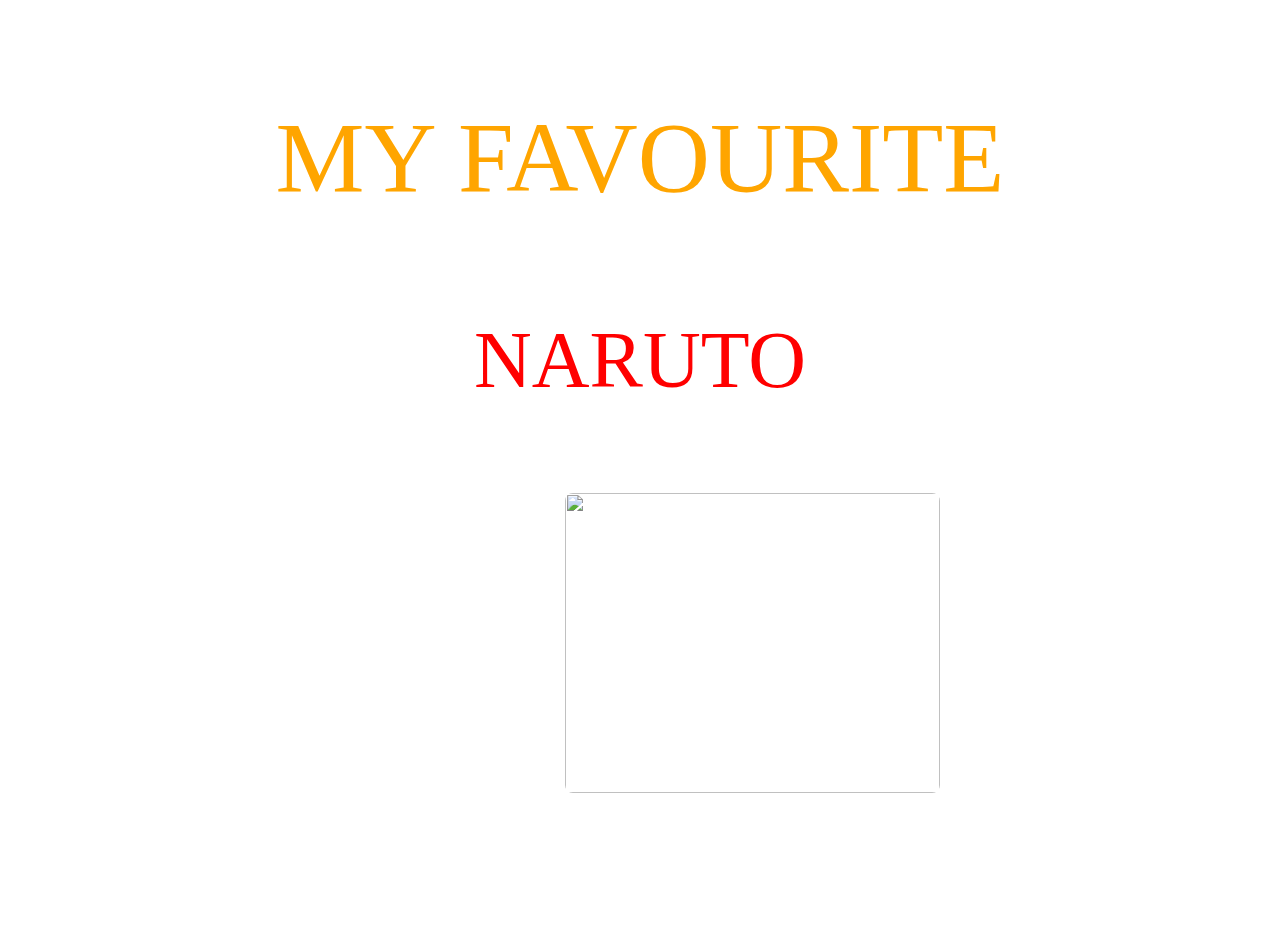
==== 1page.html @ 08a55ed1 "Add files via upload" ====
<!DOCTYPE html>
<html>
    <head><title>ACTION</title>
    <link rel="stylesheet" href="file.css"></head>
    <body class="actionbackground">
        <p class="my-favourite">MY FAVOURITE</p>
        <p class="narutotitle">
        NARUTO
        </p>
        <img src="images/naruto.png" class="naruto">
        <p class="descriptionn">Naruto Uzumaki, a mischievous adolescent ninja, struggles as he searches for recognition and dreams of becoming the Hokage, the village's leader and strongest ninja.</p>
    </body>
</html>
---- file.css ----
@font-face{
    font-family: myfont;
    src: url(images/HIROMISAKE.ttf);
    
}
@font-face {
    font-family:myfont2 ;
    src: url(images/Neo\ Tech.ttf);
}
@font-face {
    font-family: myfont3;
    src: url(images/Midorima-PersonalUse-Regular.ttf);
}


    

body{
    background-image: url('images/background.jpg');
    background-size: cover;
    background-position: -500px;
}
    
.anime-title{
    color:orange;
    font-family:myfont;
    text-align: center;
    margin-top: 30px;
    font-size: 100px;
    display: block;
}
.genres{
    text-align: left;
    color: orange;
    font-size: 70px;
    margin-left: 30px;
    display: block;
    text-align: center;
    font-family: 'Protest Guerrilla', sans-serif;
    
    

}
.romance {
    margin-left: 35px;
    object-fit: cover;
    display: inline-block;
}

div:hover{
    cursor: pointer;
    opacity: 0.5;
    transform: scale(1.1);
    
    
}
img:hover{
    box-shadow: 0 0 40px rgba(255, 255, 255, 0.7);
}
.action {
    width: 250px;
    height: 215px;
    margin-left: 35px;
    display: inline-block;
}
div{
    display: inline-block;
   
}
p{
    color: orange;
    text-align: center;
    font-size: 20px;
}
img{
    border-style: solid;
    border-color: white;
    width: 250px;
    height: 215px;
    border-radius: 15px;
}

.sports {
    object-fit: contain;
    display: inline-block;
margin-left: 35px;
object-fit: cover;}

.comedy{
    object-fit: contain;
    display: inline-block;
margin-left: 35px;
object-fit: cover;
}
.thrillers{
    object-fit: contain;
    display: inline-block;
margin-left: 35px;
object-fit: cover;
}
.my-favourite{
    text-align: center;
    font-size: 100px ;
    color:orange;
    font-family: myfont2;
    
    
}
.horimiyatitle{
text-align: center;
font-size: 80px;
color: red;
font-family: myfont3;
}
.horimiya{
    margin-left: 620px;
    border-style: solid;
    border-style: solid;
    border-color: white;
    border-width: 10px;
    width: 270px;
    height: 350px;
}
.descriptionh{
    color: white;
    text-align: center;
    font-size: 200%;
    
    
    
}
.narutotitle{
    text-align: center;
font-size: 80px;
color: red;
font-family: myfont3;
}
.naruto{
    border-style: solid;
    border-color: white;
    border-width: 7px;
    margin-left: 550px;
    width: 375px;
    height: 300px;
}
.haikyuutitle{
    text-align: center;
font-size: 80px;
color: red;
font-family: myfont3;
}
.haikyuu{
    border-style: solid;
    border-color: white;
    border-width: 7px;
    margin-left: 620px;
    width: 277px;
    height: 350px;
}
.haikyuudescription{
    color: white;
    text-align: center;
    font-size: 200%;
}
.onepunchmantitle{
    text-align: center;
font-size: 80px;
color: red;
font-family: myfont3;
}
.onepunchman{
    border-style: solid;
    border-color: white;
    border-width: 7px;
    margin-left: 550px;
    width: 432px;
    height: 390px;
}
.descriptiono{
    color: white;
    text-align: center;
    font-size: 200%;
}
.descriptionn{
    color: white;
    text-align: center;
    font-size: 200%;
}
.deathnotetitle{
    text-align: center;
font-size: 80px;
color: red;
font-family: myfont3;
}
.deathnote{
    border-style: solid;
    border-color: white;
    border-width: 7px;
    margin-left: 550px;
    width: 350px;
    height: 390px;
}
.descriptiond{
    color: white;
    text-align: center;
    font-size: 200%;
}
button{
    background-color: red;
        color: white;
        border-style: solid;
        border-color: white;
        border-radius: 25px;
        width: 104px;
    height: 51px;
    margin-top: 10px;
    margin-left: 10px;
}
button:hover{
    cursor: pointer;
    background-color: white;
    color: red;
    transform: scale(1.2);
    box-shadow: 0 0 40px rgba(255, 255, 255, 0.7);
        }
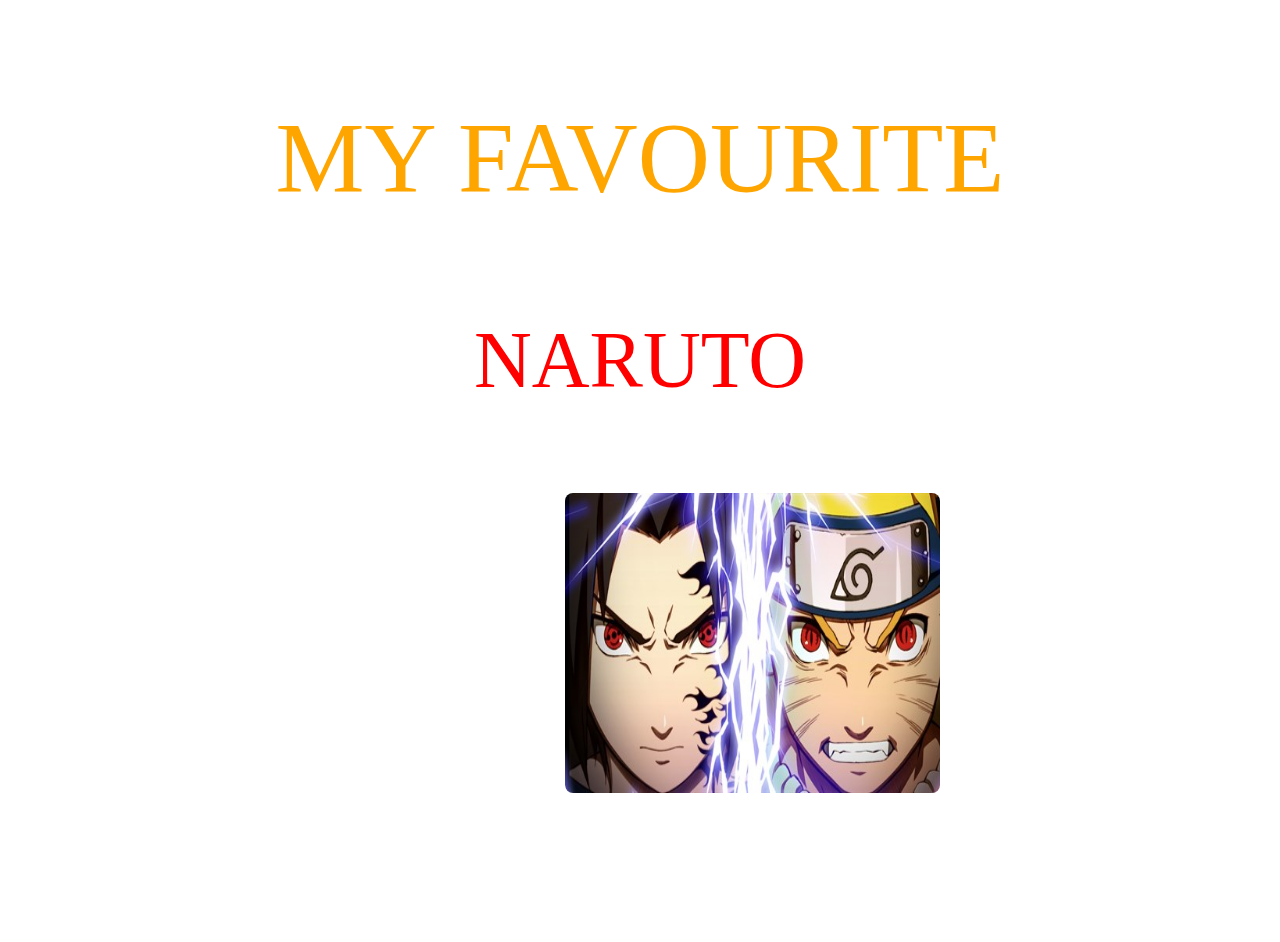
==== commit b44620ef: "Update 1page.html" ====
--- a/1page.html
+++ b/1page.html
@@ -7,7 +7,7 @@
         <p class="narutotitle">
         NARUTO
         </p>
-        <img src="images/naruto.png" class="naruto">
+        <img src="naruto.png" class="naruto">
         <p class="descriptionn">Naruto Uzumaki, a mischievous adolescent ninja, struggles as he searches for recognition and dreams of becoming the Hokage, the village's leader and strongest ninja.</p>
     </body>
-</html>+</html>
